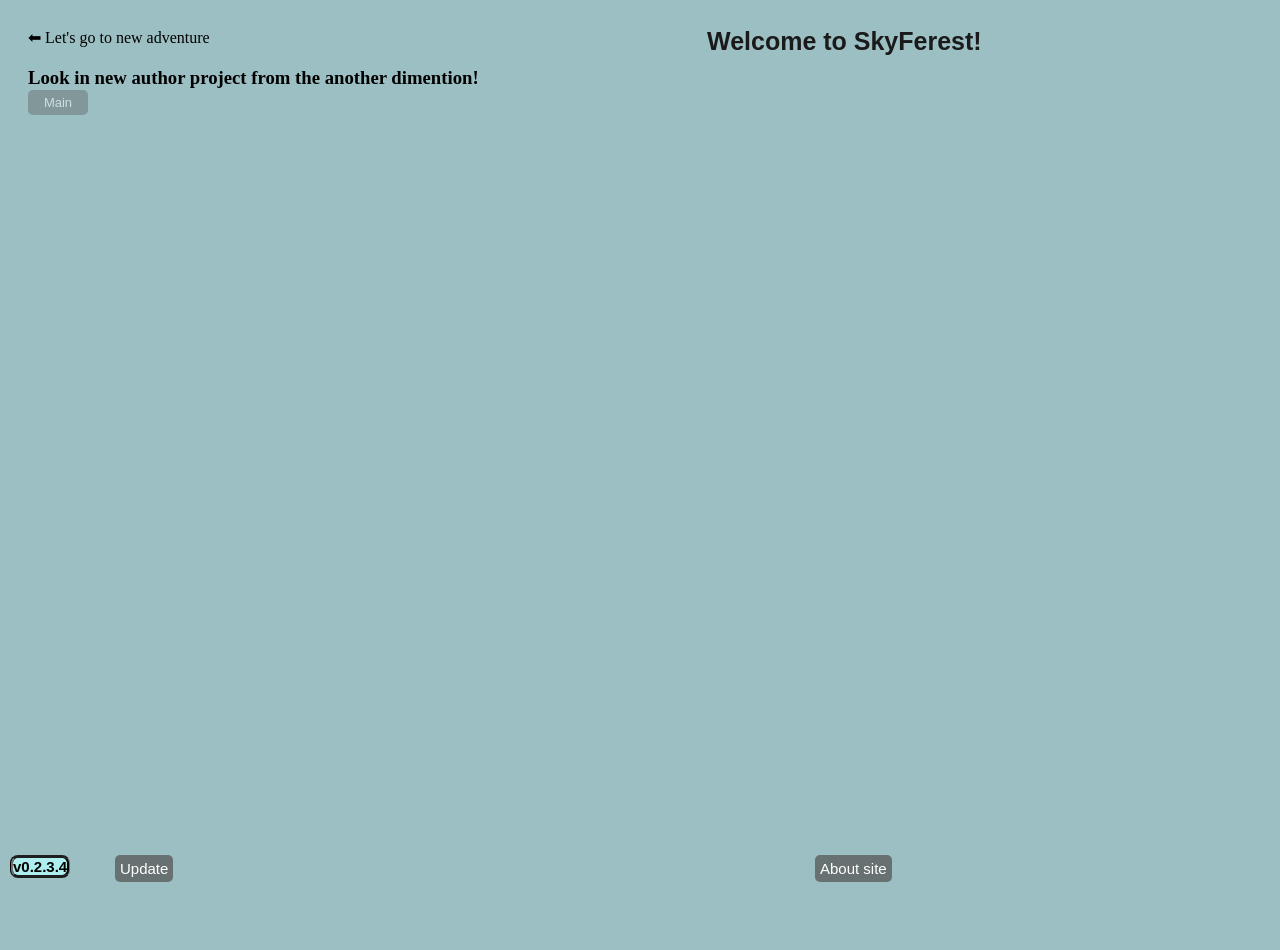
==== index.html @ e517df89 "Revise index.html with new layout and text Refactored HTML structure and updated content." ====
<!DOCTYPE SkyFerest>
<!-- Are you joking? 
It's a real my site, that not youre site SURE?-->
<head>
	<meta charset="UTF-8">
	<meta name="author" content="SkyFerest">
	<link rel="stylesheet" href="styles.css">
</head>
<html lang="en">
		<body>
		<title>Welcome</title>
		<h1>
			<h1>
				Welcome to SkyFerest!
			</h1>
					<div class="Company">
						<h2>
							Website created by company SkyFerest Endertament
						</h2>
					</div>
					<div class="ButtonMain">
						<p>
							⬅ Let's go to new adventure
						</p>
						<a href="home.html">
							Main
						</a>	
					</div>
			</h1>
		<h2>
			<h2>
				<div class="Version">v0.2.3.4</div>
			</h2>
		</h2>
		<div class="about"><a href="about.html">About site</a></div>
		<h3>
			Look in new author project from the another dimention!
		</h3>
		<div class="Information"><a href="updateinfo.html">Update</a></div>
	</body>
</html>
---- styles.css ----
html{
	background: #9CBFC3;
	padding: 10px;
	margin: 10px;
}
h1{
	position: absolute;
	top: 10px;
	left: 707px;
	color: #1A1A1A;
	font-family: arial;
	font-weight: bold;
	font-size: 25px;
}
.ButtonMain a{
	font-family: arial;
	position: absolute;
	background-color: #687172;
	border: none;
	border-radius: 5px;
	cursor: pointer;
	display: inline-block;
	width: 50px;
	top: 90px;
	padding: 5px 5px;
	font-size: 13px;
	text-align: center;
	text-decoration: none;
	color: white;
	opacity: 0.5;
}
.ButtonMain a:hover{
	opacity: 1.0;
}
.Company h2{
	position: absolute;
	font-family: arial;
	color:grey;
	font-size: 15px;
	top: 847px;
	left: 1288px;
	background: #AFEEEE;
	border-color: #1E1E1E;
	border-radius: 8px;
	border-top-style: solid;
	border-right-style: double;
	border-bottom-style: solid;
	border-left-style: double;
}
.ADD1{
	position: absolute;
	font-family:arial;
	color:#1A1C1C;
	font-size: 10px;
	top: 60px;
}
.Version{
	position: absolute;
	font-size:15px;
	color: black; 
	font-family: arial;
	top: 855px;
	left: 10px;
	background: #AFEEEE;
	border-color: #1E1E1E;
	border-radius: 8px;
	border-top-style: solid;
	border-right-style: groove;
	border-bottom-style: solid;
	border-left-style: groove;
}
.about a{
	font-family: arial;
	position: absolute;
	background: #687172;
	cursor: pointer;
	display: inline-block;
	top: 855px;
	left: 815px;
	text-decoration: none;
	color: white;
	text-align: left;
	padding: 5px 5px;
	font-size: 15px;
	border: none;
	border-radius: 5px;
}
.Information a{
	font-family: arial;
	position: absolute;
	background: #687172;
	cursor: pointer;
	display: inline-block;
	top: 855px;
	left: 115px;
	text-decoration: none;
	color: white;
	text-align: left;
	padding: 5px 5px;
	font-size: 15px;
	border: none;
	border-radius: 5px;
}
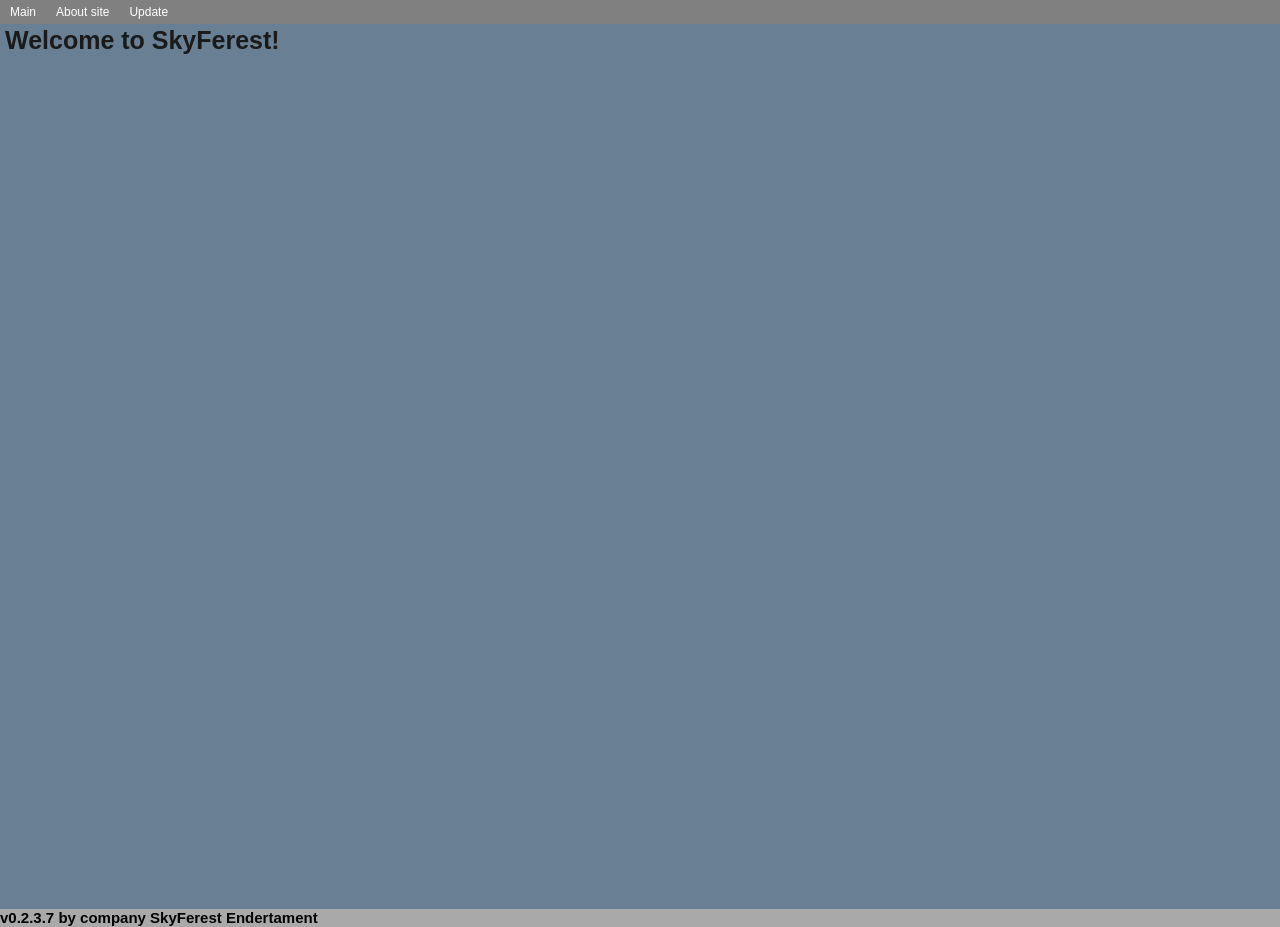
==== commit 3e2e4ad9: "Refactor index.html for improved layout and responsiveness Updated the HTML structure and added view" ====
--- a/index.html
+++ b/index.html
@@ -4,38 +4,20 @@
 <head>
 	<meta charset="UTF-8">
 	<meta name="author" content="SkyFerest">
+	<meta name="viewport" content="width=device-width, initial-scale=1.0">
 	<link rel="stylesheet" href="styles.css">
 </head>
 <html lang="en">
-		<body>
+		<body style="background: #697F93;" >
 		<title>Welcome</title>
-		<h1>
-			<h1>
-				Welcome to SkyFerest!
-			</h1>
-					<div class="Company">
-						<h2>
-							Website created by company SkyFerest Endertament
-						</h2>
-					</div>
-					<div class="ButtonMain">
-						<p>
-							⬅ Let's go to new adventure
-						</p>
-						<a href="home.html">
-							Main
-						</a>	
-					</div>
-			</h1>
-		<h2>
-			<h2>
-				<div class="Version">v0.2.3.4</div>
-			</h2>
-		</h2>
-		<div class="about"><a href="about.html">About site</a></div>
-		<h3>
-			Look in new author project from the another dimention!
-		</h3>
-		<div class="Information"><a href="updateinfo.html">Update</a></div>
+		<div class="Links">
+			<nav>
+				<a href="home.html">Main</a>
+				<a href="about.html">About site</a>
+				<a href="updateinfo.html">Update</a>
+			</nav>
+		</div>	
+		<h1 class="HomeTitle">Welcome to SkyFerest!</h1>
+		<div class="Tag"><h2>v0.2.3.7 by company SkyFerest Endertament</h2></div>
 	</body>
 </html>
--- a/styles.css
+++ b/styles.css
@@ -1,103 +1,33 @@
-html{
-	background: #9CBFC3;
-	padding: 10px;
-	margin: 10px;
+* {
+	padding: 0;
+	margin: 0;
 }
-h1{
+.Links nav {
+	display: flex;
+	background: grey;
+}
+.Links a {
+	padding: 5 10;
+	font-size: 12px;
+	color: white;
+	font-family: arial;
+	text-decoration: none;
+}
+.HomeTitle {
 	position: absolute;
-	top: 10px;
-	left: 707px;
+	padding: 2 5;
 	color: #1A1A1A;
 	font-family: arial;
 	font-weight: bold;
 	font-size: 25px;
 }
-.ButtonMain a{
+.Tag h2{
+	position: absolute;
+	background-color: darkgrey;
+	height: 18px;
+	width: 1680px;
+	left: 0px;
+	top: 909px;
 	font-family: arial;
-	position: absolute;
-	background-color: #687172;
-	border: none;
-	border-radius: 5px;
-	cursor: pointer;
-	display: inline-block;
-	width: 50px;
-	top: 90px;
-	padding: 5px 5px;
-	font-size: 13px;
-	text-align: center;
-	text-decoration: none;
-	color: white;
-	opacity: 0.5;
+	font-size: 15px;
 }
-.ButtonMain a:hover{
-	opacity: 1.0;
-}
-.Company h2{
-	position: absolute;
-	font-family: arial;
-	color:grey;
-	font-size: 15px;
-	top: 847px;
-	left: 1288px;
-	background: #AFEEEE;
-	border-color: #1E1E1E;
-	border-radius: 8px;
-	border-top-style: solid;
-	border-right-style: double;
-	border-bottom-style: solid;
-	border-left-style: double;
-}
-.ADD1{
-	position: absolute;
-	font-family:arial;
-	color:#1A1C1C;
-	font-size: 10px;
-	top: 60px;
-}
-.Version{
-	position: absolute;
-	font-size:15px;
-	color: black; 
-	font-family: arial;
-	top: 855px;
-	left: 10px;
-	background: #AFEEEE;
-	border-color: #1E1E1E;
-	border-radius: 8px;
-	border-top-style: solid;
-	border-right-style: groove;
-	border-bottom-style: solid;
-	border-left-style: groove;
-}
-.about a{
-	font-family: arial;
-	position: absolute;
-	background: #687172;
-	cursor: pointer;
-	display: inline-block;
-	top: 855px;
-	left: 815px;
-	text-decoration: none;
-	color: white;
-	text-align: left;
-	padding: 5px 5px;
-	font-size: 15px;
-	border: none;
-	border-radius: 5px;
-}
-.Information a{
-	font-family: arial;
-	position: absolute;
-	background: #687172;
-	cursor: pointer;
-	display: inline-block;
-	top: 855px;
-	left: 115px;
-	text-decoration: none;
-	color: white;
-	text-align: left;
-	padding: 5px 5px;
-	font-size: 15px;
-	border: none;
-	border-radius: 5px;
-}
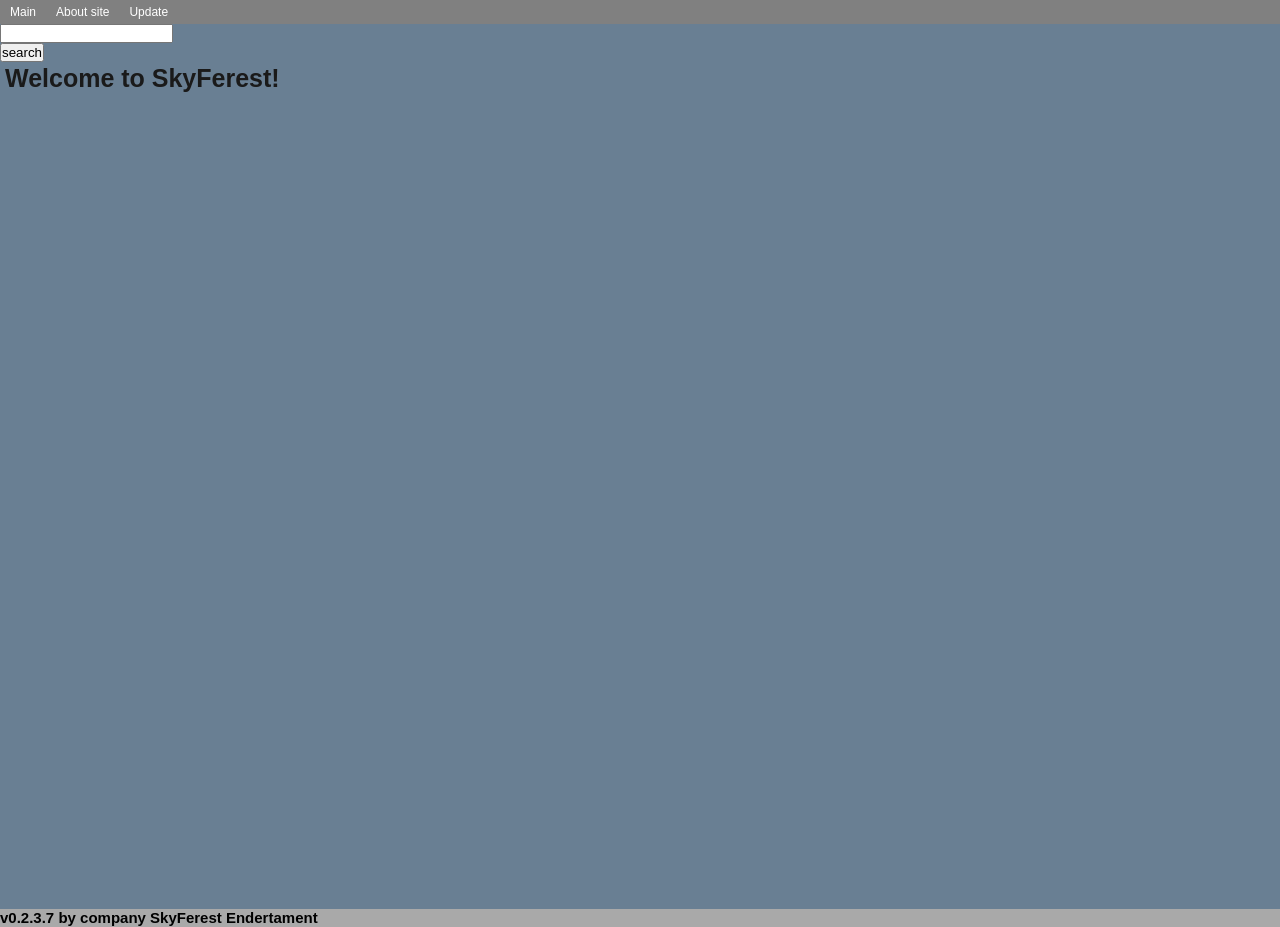
==== commit 9de1f780: "Insert search feature in index.html Added search input and submit button to the homepage." ====
--- a/index.html
+++ b/index.html
@@ -16,8 +16,15 @@
 				<a href="about.html">About site</a>
 				<a href="updateinfo.html">Update</a>
 			</nav>
-		</div>	
+		</div>
+		<div class="search_whearing">
+			<input type="text" name="search"><br>
+		</div>
+		<div class="search_whearing_submit">
+			<input type="submit" value="search">
+		</div>
 		<h1 class="HomeTitle">Welcome to SkyFerest!</h1>
 		<div class="Tag"><h2>v0.2.3.7 by company SkyFerest Endertament</h2></div>
 	</body>
 </html>
+<!--This is update for UMMMMMMMMMMM........... recreate And insert search from the home.html -->
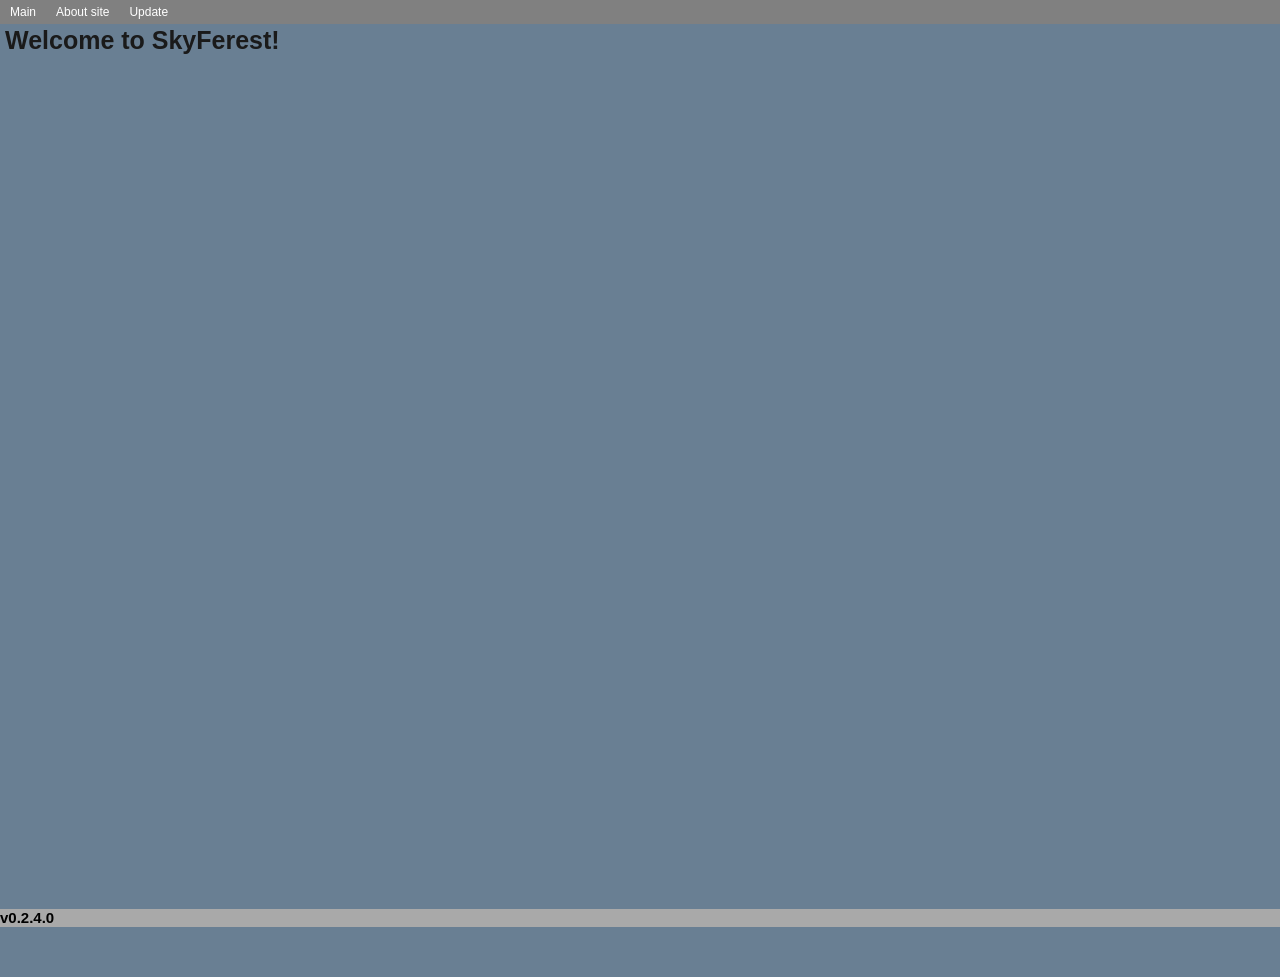
==== commit 48909972: "Revise search input and update version number Updated the search input and submit button in the HTML" ====
--- a/index.html
+++ b/index.html
@@ -18,13 +18,29 @@
 			</nav>
 		</div>
 		<div class="search_whearing">
-			<input type="text" name="search"><br>
+			<input type="seach" name="search">
 		</div>
 		<div class="search_whearing_submit">
-			<input type="submit" value="search">
+			<input type="submit" value="🔎">
 		</div>
 		<h1 class="HomeTitle">Welcome to SkyFerest!</h1>
-		<div class="Tag"><h2>v0.2.3.7 by company SkyFerest Endertament</h2></div>
+		<h2 style="position: absolute;
+	background-color: darkgrey;
+	height: 18px;
+	width: 1680px;
+	left: 0px;
+	top: 909px;
+	font-family: arial;
+	font-size: 15px;"> v0.2.4.0
+		</h2>
+		<h2 style="position: absolute;
+	left: 1390px;
+	top: 909px;
+	font-family: arial;
+	font-size: 15px;">
+		by company SkyFerest Endertament ©	
+		</h2>
+		<div class="border"></div>
 	</body>
 </html>
 <!--This is update for UMMMMMMMMMMM........... recreate And insert search from the home.html -->
--- a/styles.css
+++ b/styles.css
@@ -31,3 +31,15 @@
 	font-family: arial;
 	font-size: 15px;
 }
+.search_whearing input{
+	font-family: arial;
+	position: absolute;
+	top: 5px;
+	left: 1463px;
+}
+.search_whearing_submit input{
+	font-family: arial;
+	position: absolute;
+	top: 5px;
+	left: 1620px;
+}
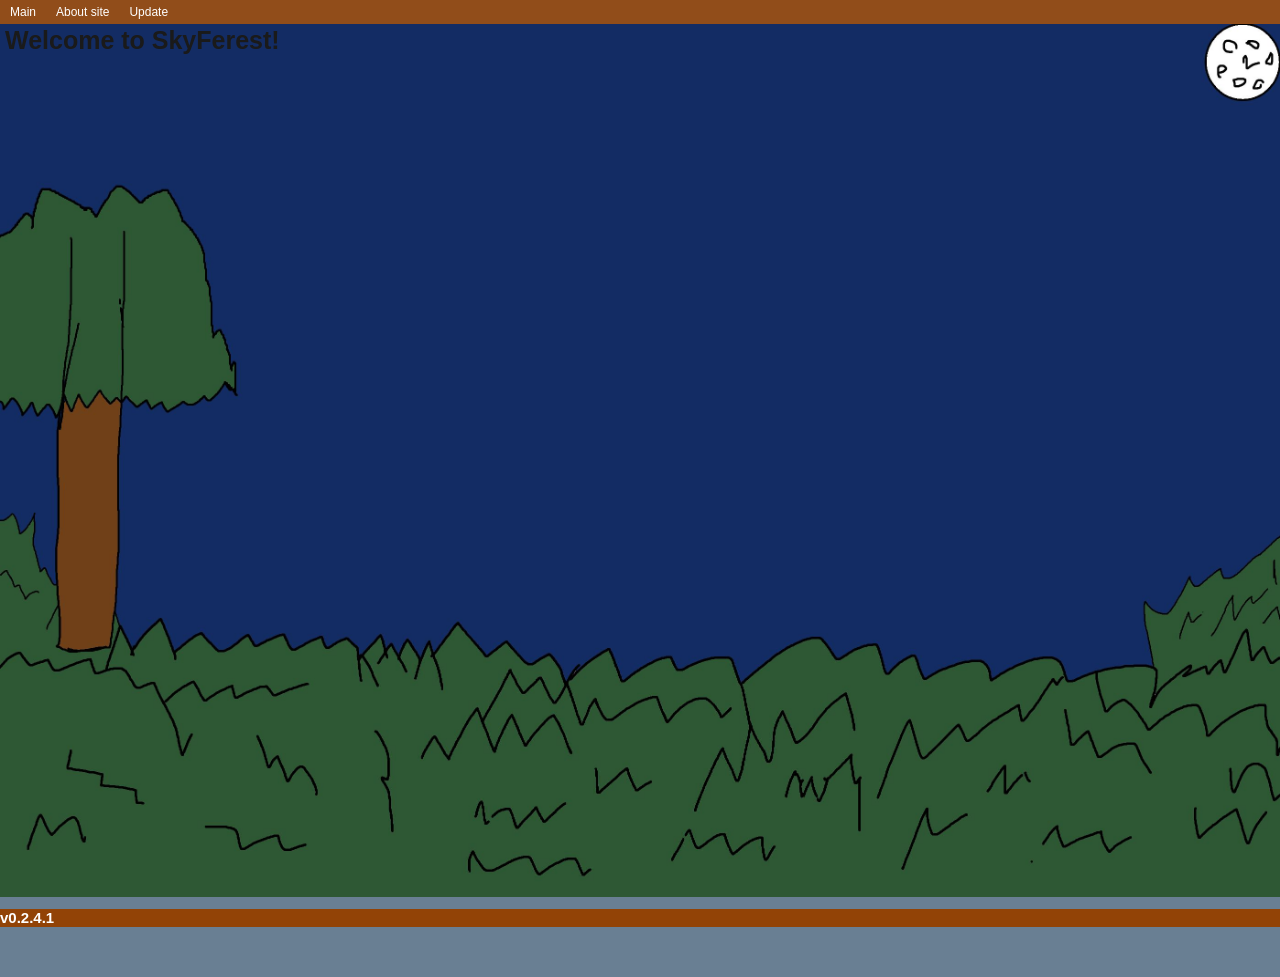
==== commit 073e087a: "Refactor index.html and enhance layout Updated HTML structure and styles, fixed search input, and ad" ====
--- a/index.html
+++ b/index.html
@@ -4,10 +4,10 @@
 <head>
 	<meta charset="UTF-8">
 	<meta name="author" content="SkyFerest">
-	<meta name="viewport" content="width=device-width, initial-scale=1.0">
 	<link rel="stylesheet" href="styles.css">
 </head>
 <html lang="en">
+		<meta name="viewport" content="width=device-width, initial-scale=1"/>
 		<body style="background: #697F93;" >
 		<title>Welcome</title>
 		<div class="Links">
@@ -25,15 +25,18 @@
 		</div>
 		<h1 class="HomeTitle">Welcome to SkyFerest!</h1>
 		<h2 style="position: absolute;
-	background-color: darkgrey;
+		display: flex;
+		color: white;
+	background-color: #924306;
 	height: 18px;
 	width: 1680px;
 	left: 0px;
 	top: 909px;
 	font-family: arial;
-	font-size: 15px;"> v0.2.4.0
+	font-size: 15px;"> v0.2.4.1
 		</h2>
 		<h2 style="position: absolute;
+		color: white;
 	left: 1390px;
 	top: 909px;
 	font-family: arial;
@@ -42,5 +45,6 @@
 		</h2>
 		<div class="border"></div>
 	</body>
+	<img src="backround.jpg" width="100%" height="97%">
 </html>
 <!--This is update for UMMMMMMMMMMM........... recreate And insert search from the home.html -->
--- a/styles.css
+++ b/styles.css
@@ -4,7 +4,7 @@
 }
 .Links nav {
 	display: flex;
-	background: grey;
+	background: #914D1A;
 }
 .Links a {
 	padding: 5 10;
@@ -12,6 +12,7 @@
 	color: white;
 	font-family: arial;
 	text-decoration: none;
+	text-justify: revert-layer;
 }
 .HomeTitle {
 	position: absolute;
@@ -21,25 +22,19 @@
 	font-weight: bold;
 	font-size: 25px;
 }
-.Tag h2{
-	position: absolute;
-	background-color: darkgrey;
-	height: 18px;
-	width: 1680px;
-	left: 0px;
-	top: 909px;
-	font-family: arial;
-	font-size: 15px;
-}
 .search_whearing input{
 	font-family: arial;
 	position: absolute;
-	top: 5px;
-	left: 1463px;
+	top: 2px;
+	left: 1483px;
+	width: 150px;
+	height: 20;
 }
 .search_whearing_submit input{
 	font-family: arial;
 	position: absolute;
-	top: 5px;
-	left: 1620px;
+	top: 2px;
+	left: 1632px;
+	width: 20px;
+	height: 20px;
 }
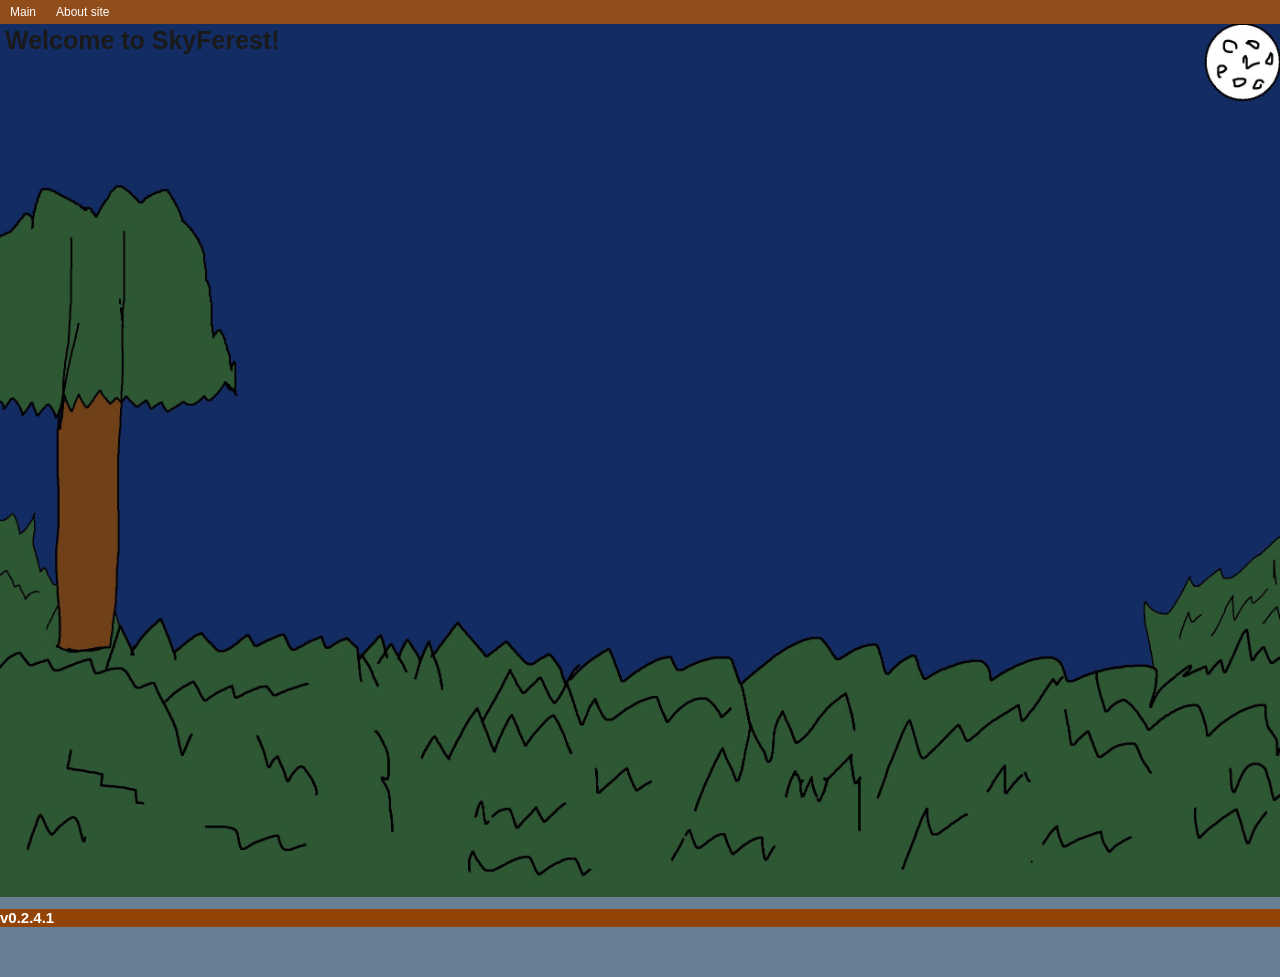
==== commit 170a22a1: "Revise index.html with search functionality Updated the HTML structure and added a search input." ====
--- a/index.html
+++ b/index.html
@@ -14,7 +14,6 @@
 			<nav>
 				<a href="home.html">Main</a>
 				<a href="about.html">About site</a>
-				<a href="updateinfo.html">Update</a>
 			</nav>
 		</div>
 		<div class="search_whearing">
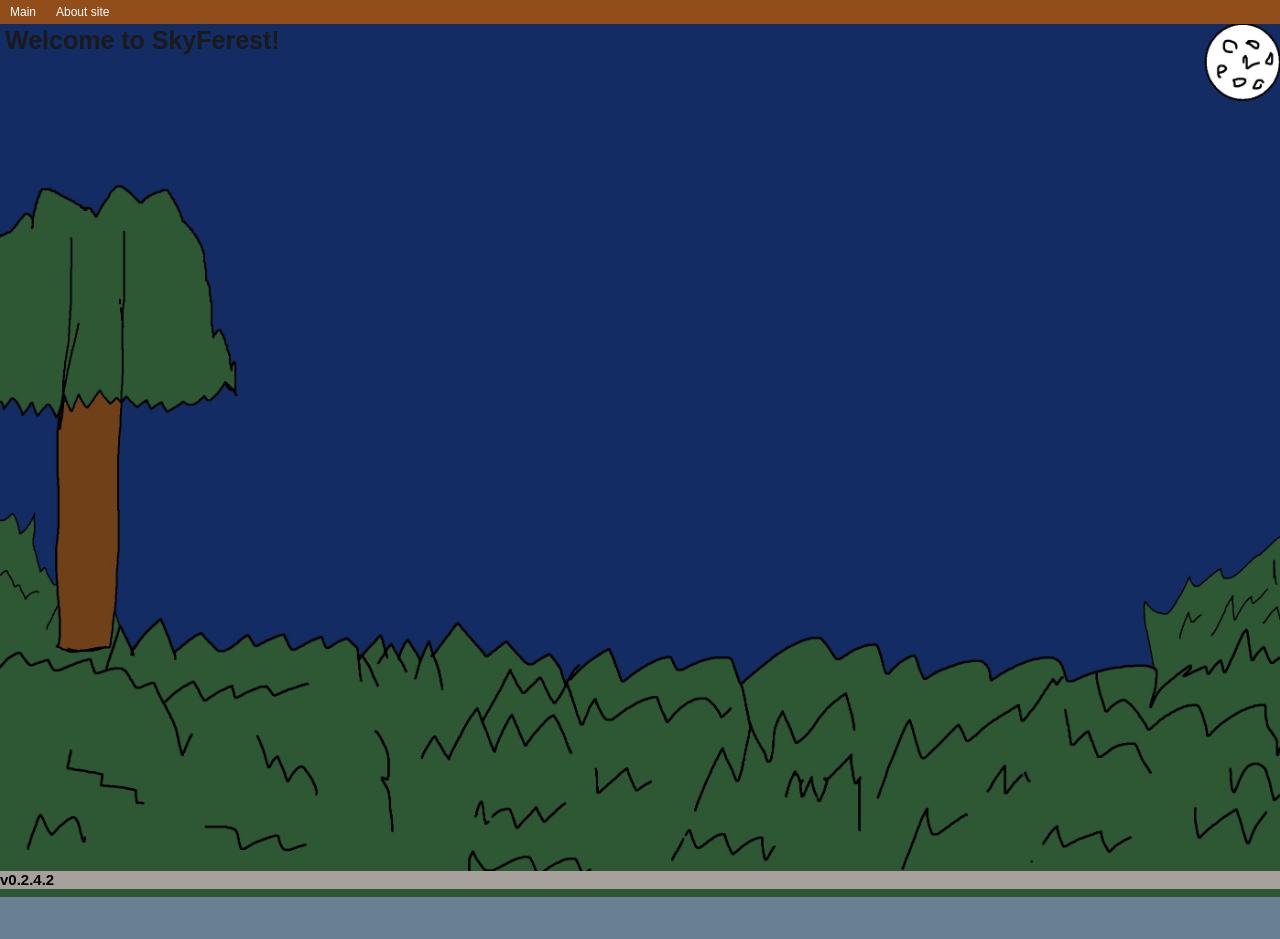
==== commit 3b60093d: "Refactor index.html for improved layout and search Updated the HTML structure and styling for better" ====
--- a/index.html
+++ b/index.html
@@ -25,19 +25,19 @@
 		<h1 class="HomeTitle">Welcome to SkyFerest!</h1>
 		<h2 style="position: absolute;
 		display: flex;
-		color: white;
-	background-color: #924306;
+		color: black;
+	background-color: #A6A19D;
 	height: 18px;
 	width: 1680px;
 	left: 0px;
-	top: 909px;
+	top: 871px;
 	font-family: arial;
-	font-size: 15px;"> v0.2.4.1
+	font-size: 15px;"> v0.2.4.2
 		</h2>
 		<h2 style="position: absolute;
-		color: white;
+		color: black;
 	left: 1390px;
-	top: 909px;
+	top: 871px;
 	font-family: arial;
 	font-size: 15px;">
 		by company SkyFerest Endertament ©	
